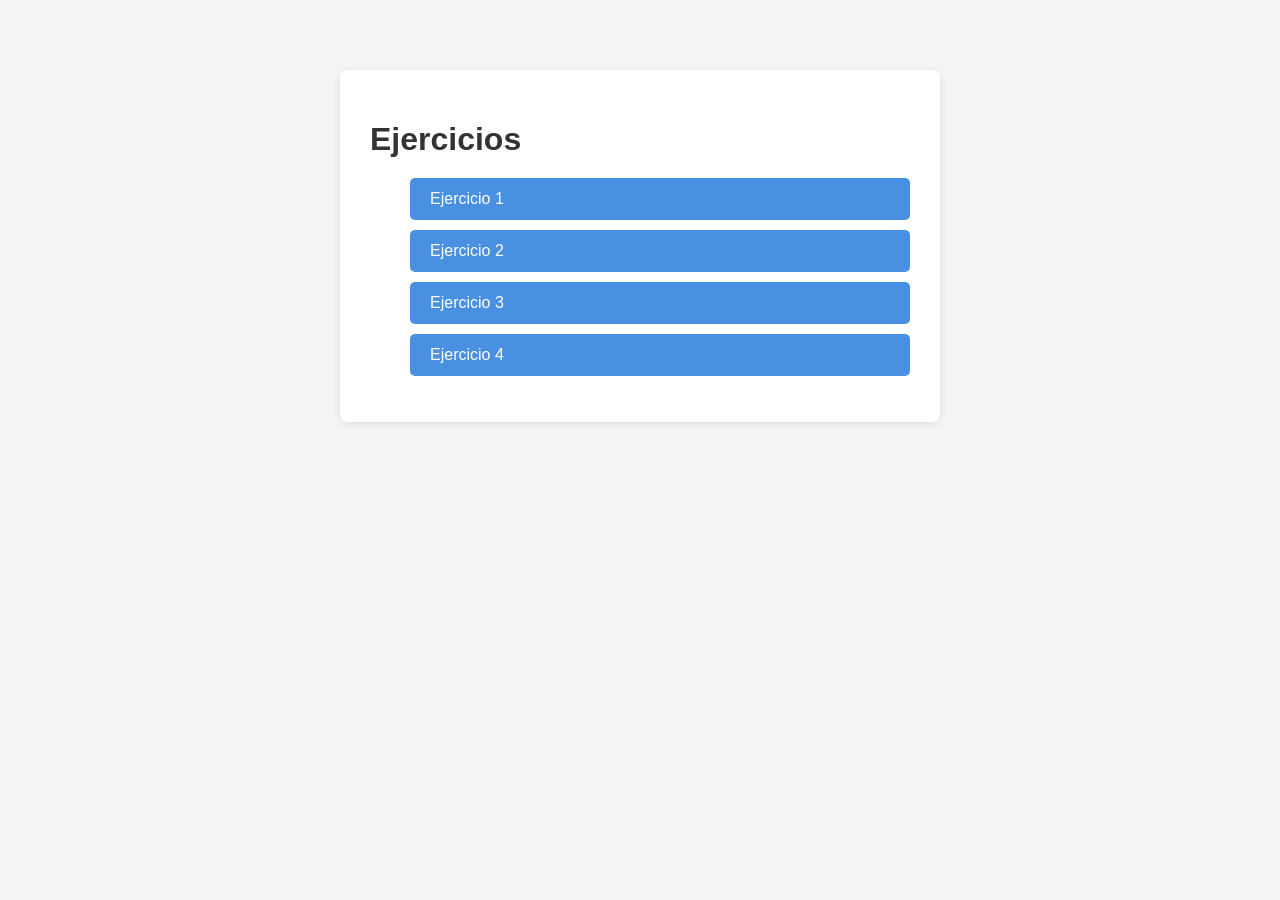
==== index.html @ 79113514 "Se creo el archivo index y style para aplicar a la vista principal que muestra una lista de enlaces " ====
<!DOCTYPE html>
<html lang="en">
<head>
    <meta charset="UTF-8">
    <meta name="viewport" content="width=device-width, initial-scale=1.0">
    <link rel="stylesheet" href="style.css">
    <title>Ejercicios</title>
</head>
<body>
    <main>
        <h1>Ejercicios</h1>
        <ul>
            <li><a href="ejercicios/ej1.html">Ejercicio 1</a></li>
            <li><a href="ejercicios/ej2.html">Ejercicio 2</a></li>
            <li><a href="ejercicios/ej3.html">Ejercicio 3</a></li>
            <li><a href="ejercicios/ej4.html">Ejercicio 4</a></li>
        </ul>
    </main>
</body>
</html>
---- style.css ----
/* Estilos básicos */
body {
    font-family: Arial, sans-serif;
    max-width: 600px;
    margin: 50px auto;
    padding: 20px;
    background-color: #f5f5f5;
}

main {
    background-color: white;
    padding: 30px;
    border-radius: 8px;
    box-shadow: 0 2px 10px rgba(0, 0, 0, 0.1);
}

h1 {
    color: #333;
    margin-bottom: 20px;
}

ul {
    list-style: none;
}

li {
    margin-bottom: 10px;
}

a {
    display: block;
    padding: 12px 20px;
    background-color: #4a90e2;
    color: white;
    text-decoration: none;
    border-radius: 5px;
    transition: background-color 0.2s;
}

a:hover {
    background-color: #357abd;
}
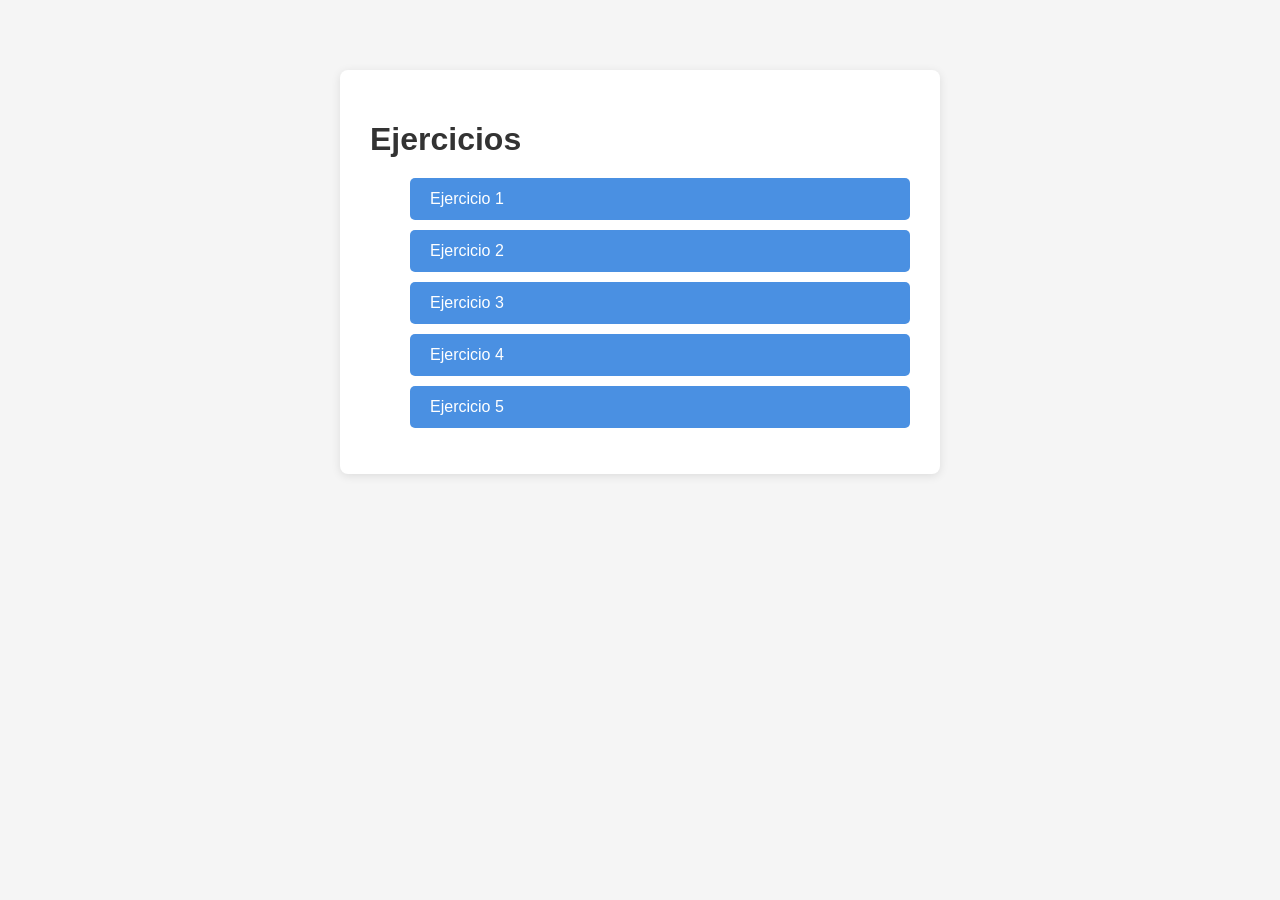
==== commit c7ee29a3: "Se agregaron enlaces para volver al index principal y salir del ejercicio. Tambien se agrego al ej5 " ====
--- a/index.html
+++ b/index.html
@@ -14,6 +14,7 @@
             <li><a href="ejercicios/ej2.html">Ejercicio 2</a></li>
             <li><a href="ejercicios/ej3.html">Ejercicio 3</a></li>
             <li><a href="ejercicios/ej4.html">Ejercicio 4</a></li>
+            <li><a href="ejercicios/ej5.html">Ejercicio 5</a></li>
         </ul>
     </main>
 </body>
